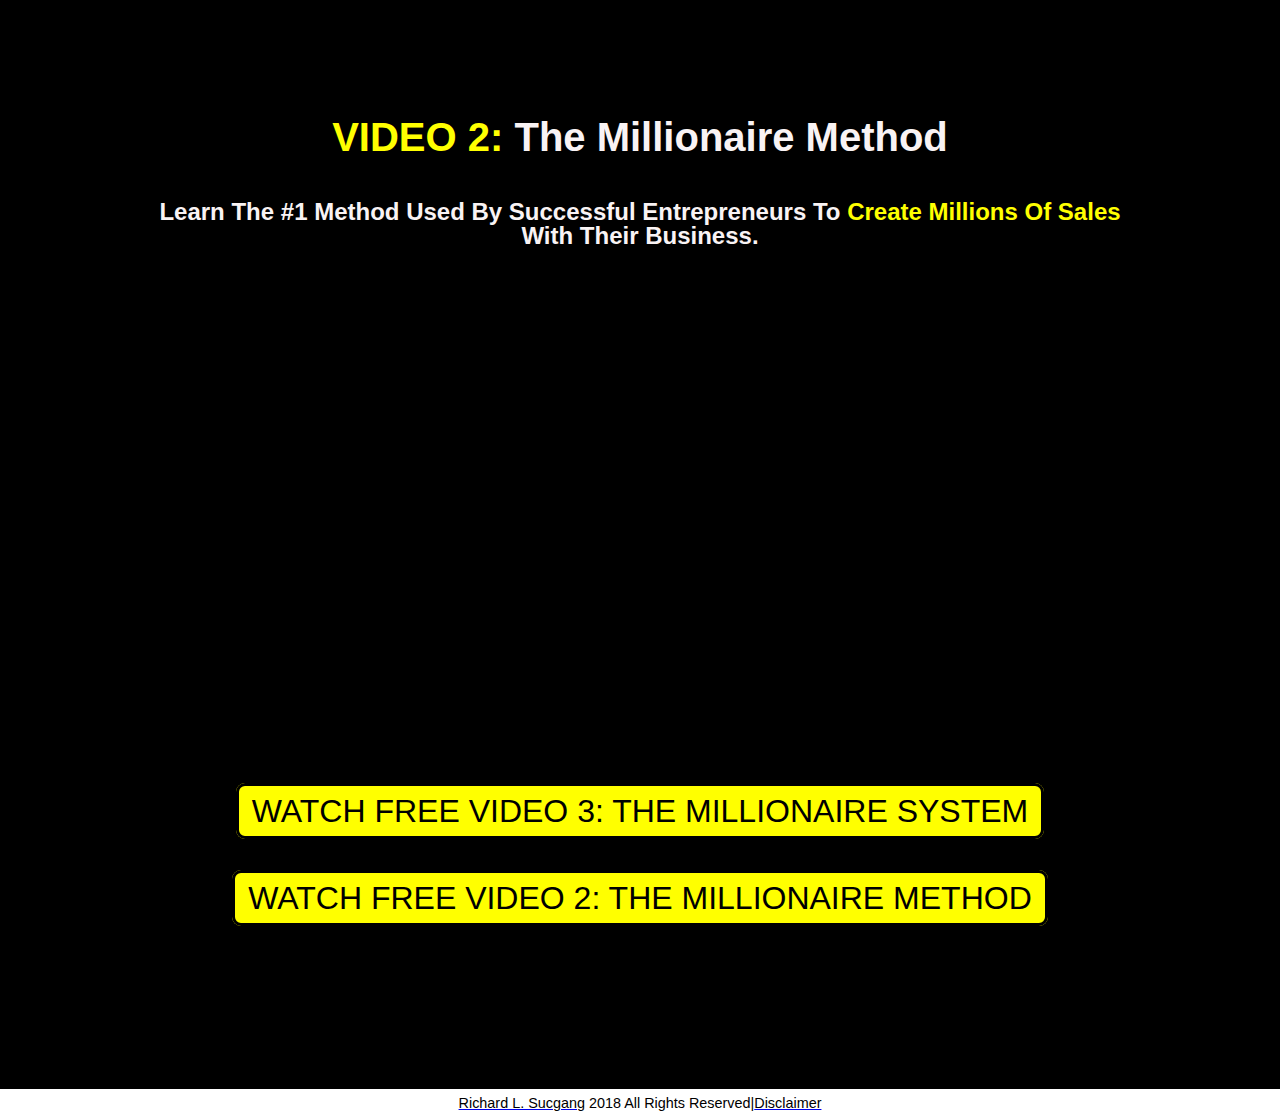
==== method.html @ ded3b07c "Add files via upload" ====
<!DOCTYPE html>
<html>
  <head>
    <meta charset="utf-8">
    <title>Free 3-Part Video Series | Video 1: The Millionaire Method</title>
	<link rel="icon" href="a.png">
    <link rel="stylesheet" type="text/css" href="methodstyle.css">

	
	
	<div id="fb-root"></div>
<script>(function(d, s, id) {
  var js, fjs = d.getElementsByTagName(s)[0];
  if (d.getElementById(id)) return;
  js = d.createElement(s); js.id = id;
  js.src = 'https://connect.facebook.net/en_US/sdk.js#xfbml=1&version=v3.0';
  fjs.parentNode.insertBefore(js, fjs);
}(document, 'script', 'facebook-jssdk'));</script>

  </head>
  <body>
  
	  
	  
<style>.fb-livechat,.fb-widget{display:none}.ctrlq.fb-button,.ctrlq.fb-close{position:fixed;right:24px;cursor:pointer}.ctrlq.fb-button{z-index:1;background:url([data-uri]) center no-repeat #0084ff;width:60px;height:60px;text-align:center;bottom:24px;border:0;outline:0;border-radius:60px;-webkit-border-radius:60px;-moz-border-radius:60px;-ms-border-radius:60px;-o-border-radius:60px;box-shadow:0 1px 6px rgba(0,0,0,.06),0 2px 32px rgba(0,0,0,.16);-webkit-transition:box-shadow .2s ease;background-size:80%;transition:all .2s ease-in-out}.ctrlq.fb-button:focus,.ctrlq.fb-button:hover{transform:scale(1.1);box-shadow:0 2px 8px rgba(0,0,0,.09),0 4px 40px rgba(0,0,0,.24)}.fb-widget{background:#fff;z-index:2;position:fixed;width:360px;height:435px;overflow:hidden;opacity:0;bottom:0;right:24px;border-radius:6px;-o-border-radius:6px;-webkit-border-radius:6px;box-shadow:0 5px 40px rgba(0,0,0,.16);-webkit-box-shadow:0 5px 40px rgba(0,0,0,.16);-moz-box-shadow:0 5px 40px rgba(0,0,0,.16);-o-box-shadow:0 5px 40px rgba(0,0,0,.16)}.fb-credit{text-align:center;margin-top:8px}.fb-credit a{transition:none;color:#bec2c9;font-family:Helvetica,Arial,sans-serif;font-size:12px;text-decoration:none;border:0;font-weight:400}.ctrlq.fb-overlay{z-index:0;position:fixed;height:100vh;width:100vw;-webkit-transition:opacity .4s,visibility .4s;transition:opacity .4s,visibility .4s;top:0;left:0;background:rgba(0,0,0,.05);display:none}.ctrlq.fb-close{z-index:4;padding:0 6px;background:#365899;font-weight:700;font-size:11px;color:#fff;margin:8px;border-radius:3px}.ctrlq.fb-close::after{content:'x';font-family:sans-serif}</style>

<div class="fb-livechat">
<div class="ctrlq fb-overlay"></div>
<div class="fb-widget">
<div class="ctrlq fb-close"></div>
<div class="fb-page" data-href="https://www.facebook.com/RichardL.Sucgang/" data-tabs="messages" data-width="360" data-height="400" data-small-header="true" data-hide-cover="true" data-show-facepile="false">
<blockquote cite="https://www.facebook.com/RichardL.Sucgang/" class="fb-xfbml-parse-ignore"> </blockquote>
</div>

<div id="fb-root"></div>
</div>
<a href="https://m.me/2503936036497253" title="Send us a message on Facebook" class="ctrlq fb-button"></a>
</div>

<script src="https://connect.facebook.net/en_US/sdk.js#xfbml=1&version=v2.9"></script>
<script src="https://ajax.googleapis.com/ajax/libs/jquery/2.1.3/jquery.min.js"></script>
<script>$(document).ready(function(){var t={delay:125,overlay:$(".fb-overlay"),widget:$(".fb-widget"),button:$(".fb-button")};setTimeout(function(){$("div.fb-livechat").fadeIn()},8*t.delay),$(".ctrlq").on("click",function(e){e.preventDefault(),t.overlay.is(":visible")?(t.overlay.fadeOut(t.delay),t.widget.stop().animate({bottom:0,opacity:0},2*t.delay,function(){$(this).hide("slow"),t.button.show()})):

t.button.fadeOut("medium",function(){t.widget.stop().show().animate({bottom:"30px",opacity:1},2*t.delay),t.overlay.fadeIn(t.delay)})})});</script>


	  
  
<section class="b1">
  <div class="in1">
    <div class="content">
	    <h1> <font color = "yellow">VIDEO 2: </font>The Millionaire Method </h1>
	    <h5>Learn The #1 Method Used By Successful Entrepreneurs To <font color = "yellow">Create Millions Of Sales</font> With Their Business.</h5>

	
  <iframe width="800" height="451" src="https://www.youtube.com/embed/rJBeakjeWaE?rel=0&amp;controls=0&amp;showinfo=0" frameborder="0" allow="autoplay; encrypted-media" allowfullscreen></iframe>




	
	<p>.</p>
<center><a class="btn" href=" http://www.myunitylink.com/atmsystem/?unid=1518977643" target="_blank">WATCH FREE VIDEO 3: THE MILLIONAIRE SYSTEM </a></center>
<p>.</p>


<center><a class="btn" href=" method.html " target="_blank">WATCH FREE VIDEO 2: THE MILLIONAIRE METHOD </a></center>
<p>.</p>
<div class="fb-like" data-href="https://richardsucgang.github.io/mindset/" data-layout="standard" data-action="like" data-size="large" data-show-faces="true" data-share="true"></div>
<p>.</p>
	    <div class="fb-comments" data-href="https://richardsucgang.github.io/mindset/"  data-numposts="5"></div>
</div>

    </div>


</section>



	

<center><p1><a href="https://www.facebook.com/RichardL.Sucgang/" target="_blank"><font color = black>Richard L. Sucgang</font></a> 2018 All Rights Reserved|<a href="https://www.unitynetwork.com/disclaimer/?unid=1518977643" target="_blank"><font color = black>Disclaimer</font></a></p1></center>
</body>
</html>
---- methodstyle.css ----
html,body{
  margin: 0;
  padding: 0;
  width: 100%;
  height: 110%;
}
.b1{
  width: 100%;
  height: 100%;
  margin: auto;
  background-color: black;
  top: 0;
  display: table;
  background-size: cover;
}
.b1 .in1{
  display: table-cell;
  vertical-align: middle;
  width: 1000%;
  max-width: none;
}
.content{
  max-width: 1000px;
  margin: auto;
  text-align: center;
}
.content h1{
  font-family: 'Arial';
  color: #f9f3f4;
  font-size: 250%;
  
    
}

.content h5{
  font-family: 'Arial';
  color: #f9f3f4;
  font-size: 150%;
   line-height: 100%;
}




.content .btn{
 border-radius: 9px;
  color: black;
  text-decoration: none;
  font-family: 'Quicksand',sans-serif;
  border: 3px solid;
  padding: 7px 13px;
  
   font-size: 200%;
   background-color: yellow;
}
.content .btn:hover{
  color: blue;
}
p1{
  font-size: 90%;
  line-height: 200%;
  text-align: center;
  margin: 3%;
  font-family: 'Quicksand',sans-serif;
}
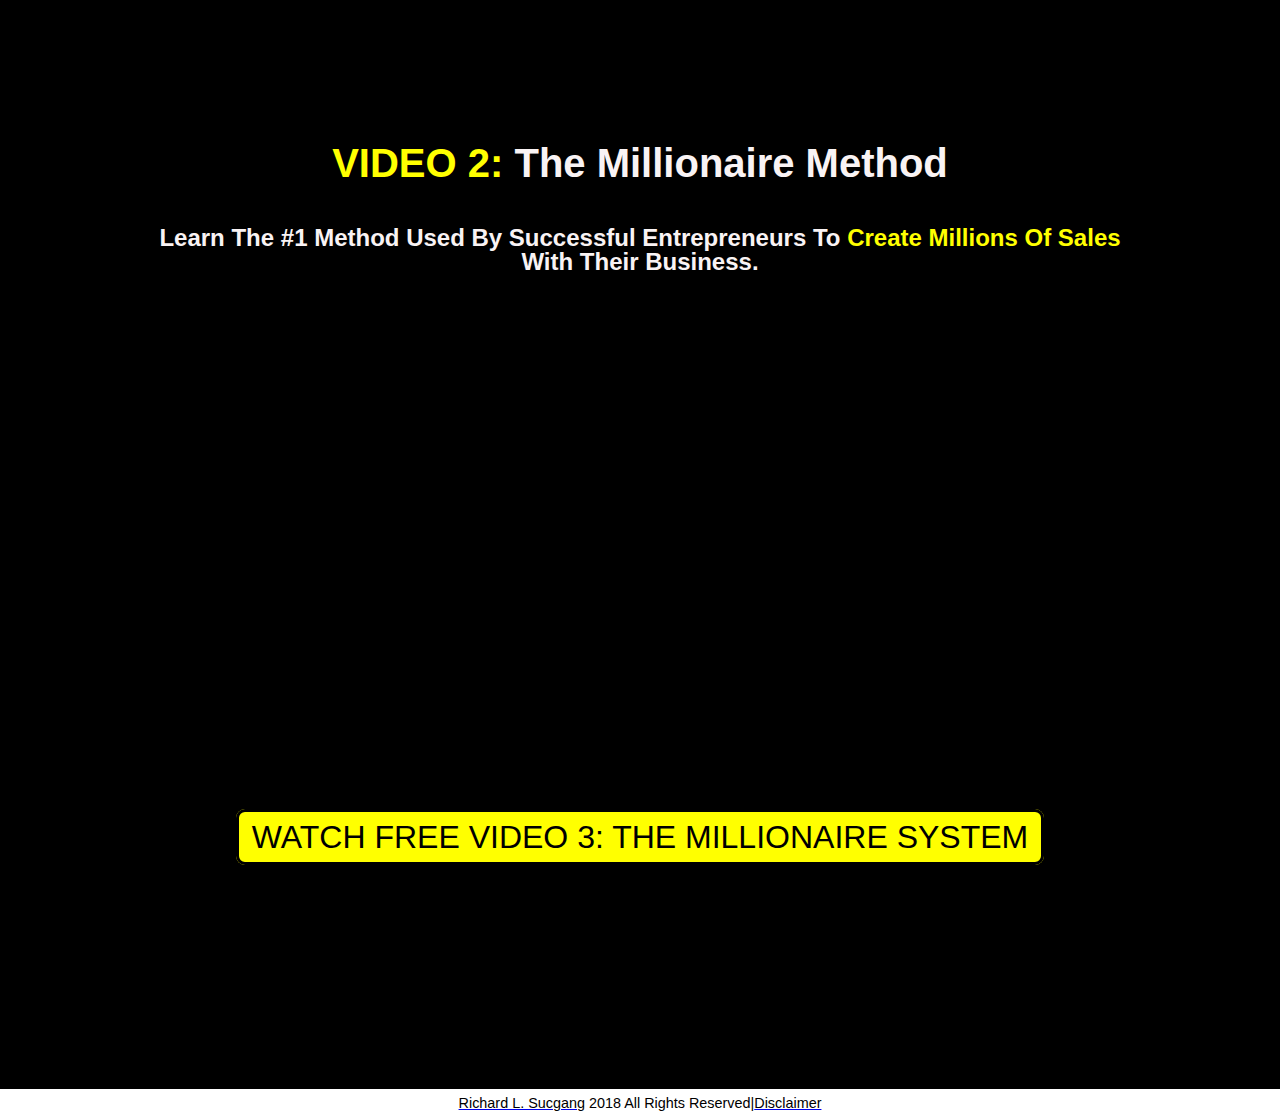
==== commit 62d4990d: "Update method.html" ====
--- a/method.html
+++ b/method.html
@@ -64,11 +64,11 @@
 <p>.</p>
 
 
-<center><a class="btn" href=" method.html " target="_blank">WATCH FREE VIDEO 2: THE MILLIONAIRE METHOD </a></center>
+
 <p>.</p>
 <div class="fb-like" data-href="https://richardsucgang.github.io/mindset/" data-layout="standard" data-action="like" data-size="large" data-show-faces="true" data-share="true"></div>
 <p>.</p>
-	    <div class="fb-comments" data-href="https://richardsucgang.github.io/mindset/"  data-numposts="5"></div>
+	    <div class="fb-comments" data-href="https://richardsucgang.github.io/mindset/method.html" data-numposts="5"></div>
 </div>
 
     </div>
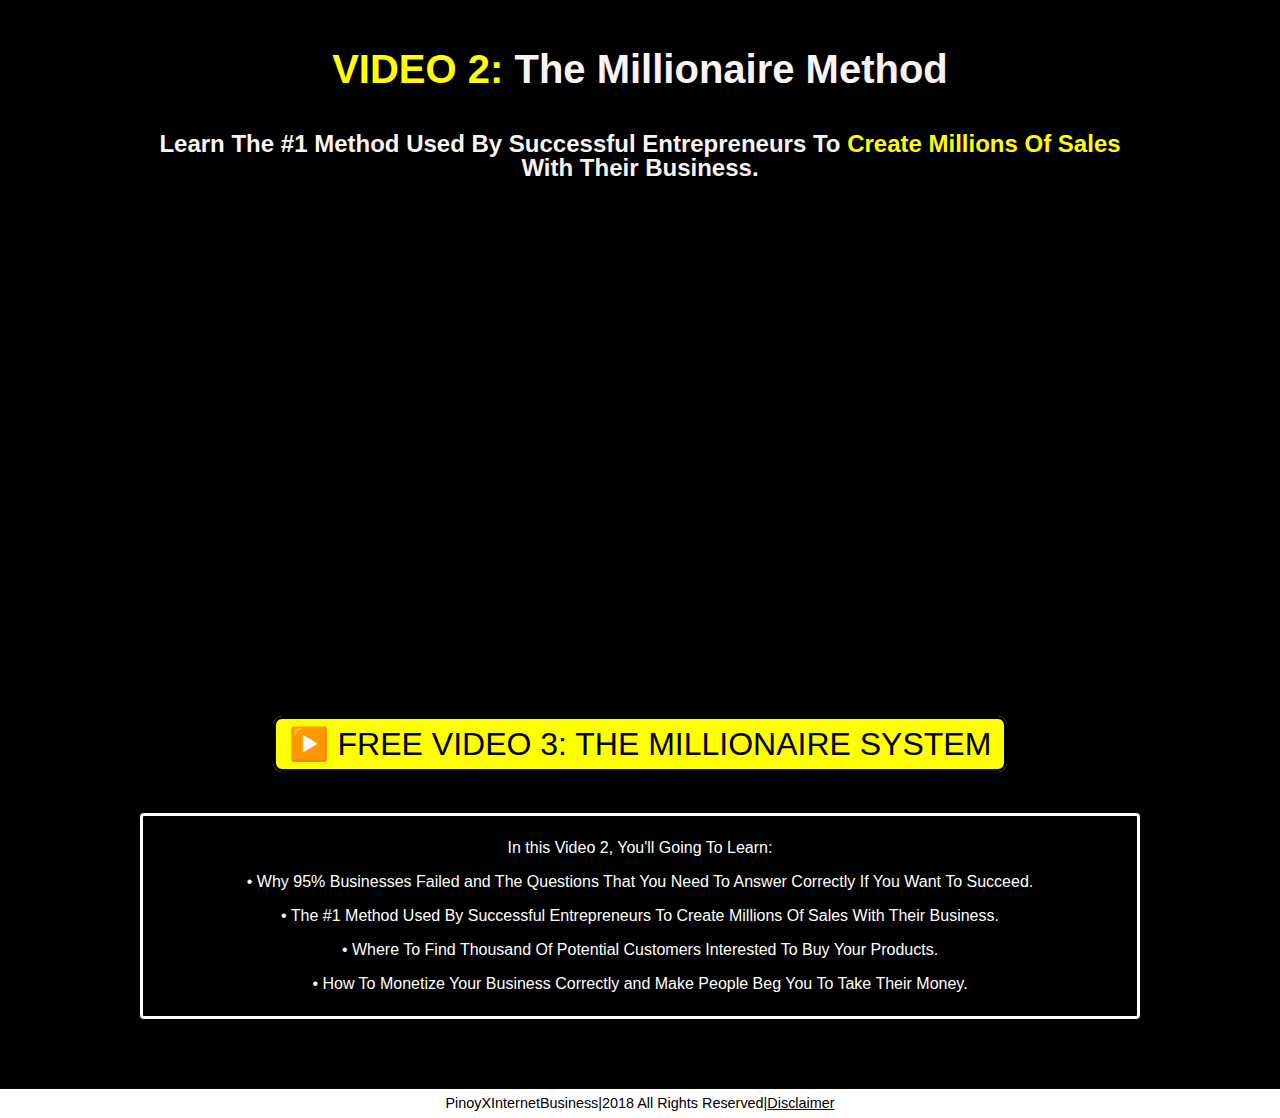
==== commit d4c87cac: "Update method.html" ====
--- a/method.html
+++ b/method.html
@@ -2,12 +2,10 @@
 <html>
   <head>
     <meta charset="utf-8">
-    <title>Free 3-Part Video Series | Video 1: The Millionaire Method</title>
+    <title>Free 3-Part Video Series | The Millionaire Method</title>
 	<link rel="icon" href="a.png">
     <link rel="stylesheet" type="text/css" href="methodstyle.css">
 
-	
-	
 	<div id="fb-root"></div>
 <script>(function(d, s, id) {
   var js, fjs = d.getElementsByTagName(s)[0];
@@ -16,35 +14,9 @@
   js.src = 'https://connect.facebook.net/en_US/sdk.js#xfbml=1&version=v3.0';
   fjs.parentNode.insertBefore(js, fjs);
 }(document, 'script', 'facebook-jssdk'));</script>
-
   </head>
   <body>
-  
-	  
-	  
-<style>.fb-livechat,.fb-widget{display:none}.ctrlq.fb-button,.ctrlq.fb-close{position:fixed;right:24px;cursor:pointer}.ctrlq.fb-button{z-index:1;background:url([data-uri]) center no-repeat #0084ff;width:60px;height:60px;text-align:center;bottom:24px;border:0;outline:0;border-radius:60px;-webkit-border-radius:60px;-moz-border-radius:60px;-ms-border-radius:60px;-o-border-radius:60px;box-shadow:0 1px 6px rgba(0,0,0,.06),0 2px 32px rgba(0,0,0,.16);-webkit-transition:box-shadow .2s ease;background-size:80%;transition:all .2s ease-in-out}.ctrlq.fb-button:focus,.ctrlq.fb-button:hover{transform:scale(1.1);box-shadow:0 2px 8px rgba(0,0,0,.09),0 4px 40px rgba(0,0,0,.24)}.fb-widget{background:#fff;z-index:2;position:fixed;width:360px;height:435px;overflow:hidden;opacity:0;bottom:0;right:24px;border-radius:6px;-o-border-radius:6px;-webkit-border-radius:6px;box-shadow:0 5px 40px rgba(0,0,0,.16);-webkit-box-shadow:0 5px 40px rgba(0,0,0,.16);-moz-box-shadow:0 5px 40px rgba(0,0,0,.16);-o-box-shadow:0 5px 40px rgba(0,0,0,.16)}.fb-credit{text-align:center;margin-top:8px}.fb-credit a{transition:none;color:#bec2c9;font-family:Helvetica,Arial,sans-serif;font-size:12px;text-decoration:none;border:0;font-weight:400}.ctrlq.fb-overlay{z-index:0;position:fixed;height:100vh;width:100vw;-webkit-transition:opacity .4s,visibility .4s;transition:opacity .4s,visibility .4s;top:0;left:0;background:rgba(0,0,0,.05);display:none}.ctrlq.fb-close{z-index:4;padding:0 6px;background:#365899;font-weight:700;font-size:11px;color:#fff;margin:8px;border-radius:3px}.ctrlq.fb-close::after{content:'x';font-family:sans-serif}</style>
-
-<div class="fb-livechat">
-<div class="ctrlq fb-overlay"></div>
-<div class="fb-widget">
-<div class="ctrlq fb-close"></div>
-<div class="fb-page" data-href="https://www.facebook.com/RichardL.Sucgang/" data-tabs="messages" data-width="360" data-height="400" data-small-header="true" data-hide-cover="true" data-show-facepile="false">
-<blockquote cite="https://www.facebook.com/RichardL.Sucgang/" class="fb-xfbml-parse-ignore"> </blockquote>
-</div>
-
-<div id="fb-root"></div>
-</div>
-<a href="https://m.me/2503936036497253" title="Send us a message on Facebook" class="ctrlq fb-button"></a>
-</div>
-
-<script src="https://connect.facebook.net/en_US/sdk.js#xfbml=1&version=v2.9"></script>
-<script src="https://ajax.googleapis.com/ajax/libs/jquery/2.1.3/jquery.min.js"></script>
-<script>$(document).ready(function(){var t={delay:125,overlay:$(".fb-overlay"),widget:$(".fb-widget"),button:$(".fb-button")};setTimeout(function(){$("div.fb-livechat").fadeIn()},8*t.delay),$(".ctrlq").on("click",function(e){e.preventDefault(),t.overlay.is(":visible")?(t.overlay.fadeOut(t.delay),t.widget.stop().animate({bottom:0,opacity:0},2*t.delay,function(){$(this).hide("slow"),t.button.show()})):
-
-t.button.fadeOut("medium",function(){t.widget.stop().show().animate({bottom:"30px",opacity:1},2*t.delay),t.overlay.fadeIn(t.delay)})})});</script>
-
-
-	  
+	
   
 <section class="b1">
   <div class="in1">
@@ -60,15 +32,27 @@
 
 	
 	<p>.</p>
-<center><a class="btn" href=" http://www.myunitylink.com/atmsystem/?unid=1518977643" target="_blank">WATCH FREE VIDEO 3: THE MILLIONAIRE SYSTEM </a></center>
+<center><a class="btn" href=" http://cliik.me/atmsystem/?unid=1518977643 " target="_blank">▶️ FREE VIDEO 3: THE MILLIONAIRE SYSTEM </a></center>
 <p>.</p>
 
+	    <div class="content1">
+<div class="in2">
+<p>In this Video 2, You'll Going To Learn:
+
+
+</p>
+
+<p>• Why 95% Businesses Failed and The Questions That You Need To Answer Correctly If You Want To Succeed.</p>
+<p>• The #1 Method Used By Successful Entrepreneurs To Create Millions Of Sales With Their Business.</p>
+<p>• Where To Find Thousand Of Potential Customers Interested To Buy Your Products.</p>
+<p>• How To Monetize Your Business Correctly and Make People Beg You To Take Their Money.</p>
+</div>
+</div>
 
 
 <p>.</p>
-<div class="fb-like" data-href="https://richardsucgang.github.io/mindset/" data-layout="standard" data-action="like" data-size="large" data-show-faces="true" data-share="true"></div>
-<p>.</p>
-	    <div class="fb-comments" data-href="https://richardsucgang.github.io/mindset/method.html" data-numposts="5"></div>
+
+	  
 </div>
 
     </div>
@@ -80,7 +64,7 @@
 
 	
 
-<center><p1><a href="https://www.facebook.com/RichardL.Sucgang/" target="_blank"><font color = black>Richard L. Sucgang</font></a> 2018 All Rights Reserved|<a href="https://www.unitynetwork.com/disclaimer/?unid=1518977643" target="_blank"><font color = black>Disclaimer</font></a></p1></center>
+<center><p1><font color = black>PinoyXInternetBusiness</font></a>|2018 All Rights Reserved|<a href="https://www.unitynetwork.com/disclaimer/?unid=1518977643" target="_blank"><font color = black>Disclaimer</font></a></p1></center>
 </body>
 </html>
 
--- a/methodstyle.css
+++ b/methodstyle.css
@@ -41,7 +41,15 @@
 }
 
 
-
+.content3 p{
+  font-family: 'Quicksand',sans-serif;
+  color: Black;
+  font-size: 130%;
+  text-align: center-left;
+  max-width: 970px;
+  
+    
+}
 
 .content .btn{
  border-radius: 9px;
@@ -57,6 +65,24 @@
 .content .btn:hover{
   color: blue;
 }
+
+
+.content1 .in2{
+ border-radius: 4px;
+  color: white;
+  text-decoration: none;
+  font-family: 'Quicksand',sans-serif;
+  border: 3px solid;
+  padding: 7px 13px;
+  
+   font-size: 100%;
+   background-color: Black;
+}
+.content1 .in2:hover{
+  color: yellow;
+}
+
+
 p1{
   font-size: 90%;
   line-height: 200%;
